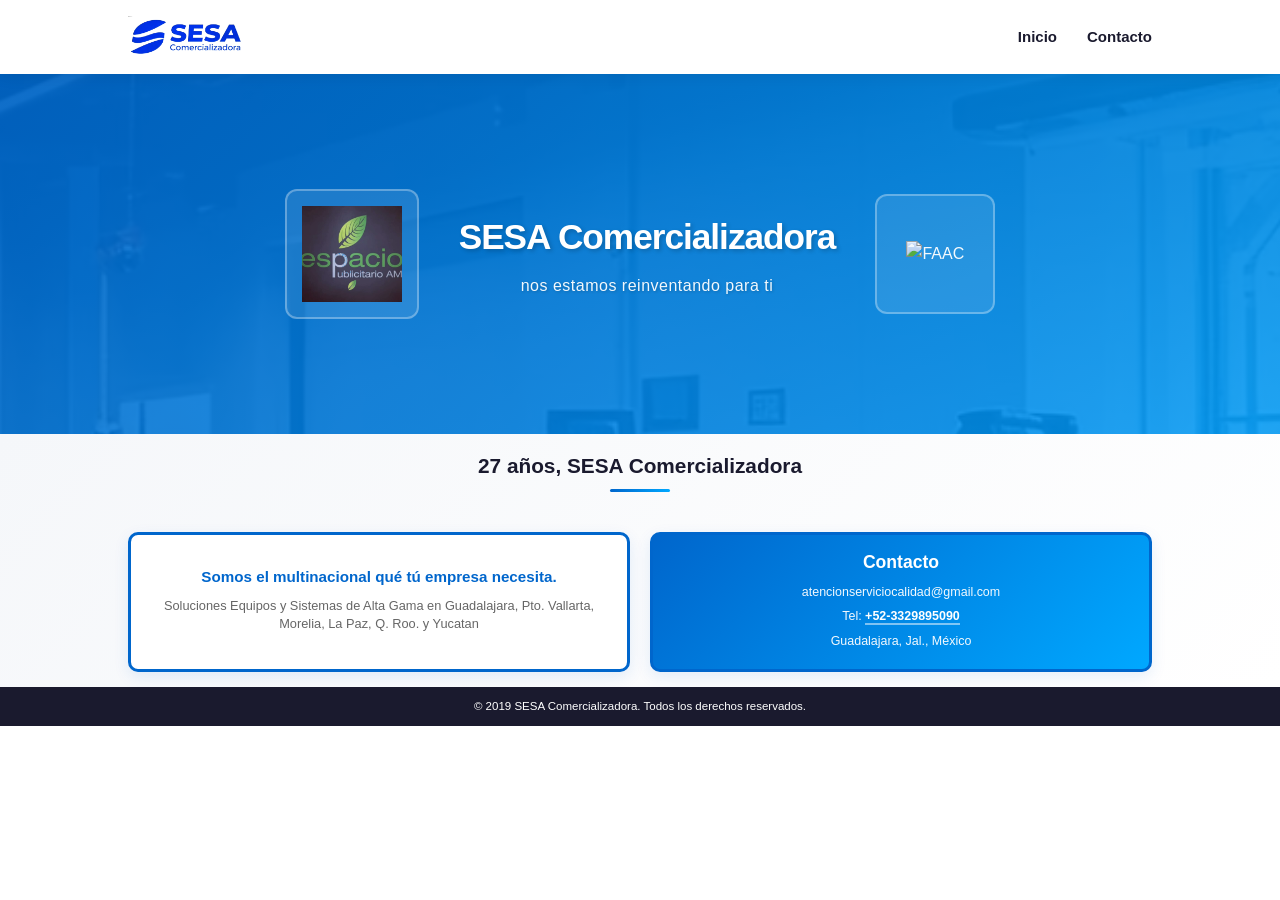
==== index.html @ 05e392c5 "Initial commit" ====
<!DOCTYPE html>
<html lang="es">
<head>
    <meta charset="UTF-8">
    <meta name="viewport" content="width=device-width, initial-scale=1.0">
    <title>Réplica Sesa Comercializadora</title>
    <link rel="stylesheet" href="style.css">
</head>
<body>    <header>
        <nav class="navbar">            <div class="logo">
                <img src="images/SESA.png" alt="SESA Logo" class="logo-img">
            </div>
            <ul class="nav-links">
                <li><a href="#inicio">Inicio</a></li>
                <li><a href="https://wa.me/523329895090?text=Hola%20SESA%20Comercializadora%2C%20me%20gustaría%20conocer%20más%20sobre%20sus%20servicios" target="_blank">Contacto</a></li>
            </ul>
        </nav>
    </header>    <section class="hero" id="inicio">
        <div class="hero-overlay"></div>
        <div class="hero-content">
            <div class="hero-logo-container">
                <img src="images/Espacio_AM.png" alt="Espacio AM" class="hero-logo-left">
            </div>
            <div class="hero-text">
                <h1>SESA Comercializadora</h1>
                <p>nos estamos reinventando para ti</p>
            </div>
            <div class="hero-logo-container">
                <img src="images/FAAC.jpeg" alt="FAAC" class="hero-logo-right">
            </div>
        </div>
    </section><section class="solutions">
        <h2>27 años, SESA Comercializadora</h2>        <div class="solutions-wrapper">
            <div class="solutions-left">
                <div class="card">
                    <h3>Somos el multinacional qué tú empresa necesita.</h3>
                    <p>Soluciones Equipos y Sistemas de Alta Gama en Guadalajara, Pto. Vallarta, Morelia, La Paz, Q. Roo. y Yucatan</p>
                </div>
            </div>
            <div class="solutions-right">
                <div class="card contact-card">
                    <h3>Contacto</h3>
                    <p>atencionserviciocalidad@gmail.com</p>
                    <p>Tel: <a href="tel:+523329895090">+52-3329895090</a></p>
                    <p>Guadalajara, Jal., México</p>
                </div>
            </div>
        </div>
    </section>

    <footer>
        <p>&copy; 2019 SESA Comercializadora. Todos los derechos reservados.</p>
    </footer>
---- style.css ----
* {
    margin: 0;
    padding: 0;
    box-sizing: border-box;
    font-family: 'Segoe UI', Tahoma, Geneva, Verdana, sans-serif;
}

body {
    line-height: 1.6;
    color: #333;
}

/* Navegación */
.navbar {
    display: flex;
    justify-content: space-between;
    align-items: center;
    padding: 12px 10%;
    background: #fff;
    box-shadow: 0 2px 15px rgba(0,0,0,0.08);
    position: sticky;
    top: 0;
    z-index: 100;
}

.logo {
    display: flex;
    align-items: center;
    height: 50px;
}

.logo-img {
    max-height: 100%;
    width: auto;
    object-fit: contain;
    max-width: 120px;
}

.nav-links {
    display: flex;
    list-style: none;
    gap: 30px;
}

.nav-links li a {
    text-decoration: none;
    color: #1a1a2e;
    font-weight: 600;
    transition: all 0.3s ease;
    position: relative;
    font-size: 15px;
}

.nav-links li a:hover {
    color: #0066cc;
}

.nav-links li a::after {
    content: '';
    position: absolute;
    bottom: -5px;
    left: 0;
    width: 0;
    height: 2px;
    background: linear-gradient(90deg, #0066cc, #00a8ff);
    transition: width 0.3s ease;
}

.nav-links li a:hover::after {
    width: 100%;
}

/* Hero Section */
.hero {
    min-height: 40vh;
    background: linear-gradient(135deg, rgba(0,102,204,0.9) 0%, rgba(0,168,255,0.85) 100%), 
                url('images/Fondo.png') center/cover no-repeat;
    background-attachment: fixed;
    display: flex;
    justify-content: center;
    align-items: center;
    text-align: center;
    color: white;
    position: relative;
    overflow: hidden;
}

.hero::before {
    content: '';
    position: absolute;
    top: 0;
    left: 0;
    right: 0;
    bottom: 0;
    background: 'radial-gradient(circle at 20% 50%, rgba(255,255,255,0.1) 0%, transparent 50%),
                radial-gradient(circle at 80% 80%, rgba(255,255,255,0.05) 0%, transparent 50%)';
    pointer-events: none;
}

.hero-overlay {
    display: none;
}

.hero-content {
    position: relative;
    z-index: 2;
    animation: fadeInUp 0.8s ease;
    display: flex;
    align-items: center;
    justify-content: center;
    gap: 40px;
}

.hero-text {
    text-align: center;
}

.hero-logo-container {
    background: rgba(255, 255, 255, 0.1);
    border: 2px solid rgba(255, 255, 255, 0.3);
    border-radius: 12px;
    padding: 15px;
    display: flex;
    align-items: center;
    justify-content: center;
    min-width: 120px;
    min-height: 120px;
    transition: all 0.3s ease;
}

.hero-logo-container:hover {
    background: rgba(255, 255, 255, 0.15);
    border-color: rgba(255, 255, 255, 0.5);
    transform: scale(1.05);
}

.hero-logo-left,
.hero-logo-right {
    max-width: 100px;
    height: auto;
    object-fit: contain;
    opacity: 0.95;
    transition: all 0.3s ease;
}

.hero-logo-left:hover,
.hero-logo-right:hover {
    opacity: 1;
    transform: scale(1.08);
}

.hero-content h1 {
    font-size: 2.2rem;
    font-weight: 800;
    margin-bottom: 8px;
    text-shadow: 2px 2px 4px rgba(0,0,0,0.2);
    letter-spacing: -1px;
}

.hero-content p {
    font-size: 1rem;
    font-weight: 300;
    text-shadow: 1px 1px 3px rgba(0,0,0,0.2);
    letter-spacing: 0.5px;
    opacity: 0.95;
}

@keyframes fadeInUp {
    from {
        opacity: 0;
        transform: translateY(30px);
    }
    to {
        opacity: 1;
        transform: translateY(0);
    }
}

/* Soluciones */
.solutions {
    padding: 15px 10%;
    background: linear-gradient(135deg, #f5f7fa 0%, #ffffff 100%);
    text-align: center;
}

.solutions h2 {
    font-size: 1.3rem;
    color: #1a1a2e;
    margin: 0 0 20px 0;
    font-weight: 700;
    position: relative;
    display: inline-block;
    padding-bottom: 10px;
}

.solutions h2::after {
    content: '';
    position: absolute;
    bottom: 0;
    left: 50%;
    transform: translateX(-50%);
    width: 60px;
    height: 3px;
    background: linear-gradient(90deg, #0066cc, #00a8ff);
    border-radius: 2px;
}

.solutions-wrapper {
    display: grid;
    grid-template-columns: 1fr 1fr;
    gap: 20px;
    align-items: flex-start;
    margin-top: 20px;
}

.solutions-left,
.solutions-right {
    display: flex;
    flex-direction: column;
    gap: 15px;
    align-items: center;
}

.grid {
    display: grid;
    grid-template-columns: repeat(auto-fit, minmax(250px, 1fr));
    gap: 20px;
    margin-top: 20px;
}

.card {
    padding: 16px;
    border: 3px solid #0066cc;
    border-radius: 10px;
    transition: all 0.4s cubic-bezier(0.23, 1, 0.320, 1);
    background: white;
    box-shadow: 0 5px 15px rgba(0,102,204,0.1);
    position: relative;
    overflow: hidden;
    text-align: center;
    width: 100%;
    min-height: 140px;
    display: flex;
    flex-direction: column;
    justify-content: center;
}

.card::before {
    display: none;
}

.card::before {
    content: '';
    position: absolute;
    top: 0;
    left: 0;
    right: 0;
    height: 4px;
    background: linear-gradient(90deg, #0066cc, #00a8ff);
    transform: translateX(-100%);
    transition: transform 0.4s ease;
}

.card:hover {
    transform: translateY(-12px);
    box-shadow: 0 15px 40px rgba(0,102,204,0.15);
}

.card:hover::before {
    transform: translateX(0);
}

.card h3 {
    font-size: 0.95rem;
    color: #0066cc;
    margin-bottom: 6px;
    font-weight: 700;
    line-height: 1.3;
}

.card p {
    color: #666;
    font-size: 0.8rem;
    line-height: 1.4;
    margin: 4px 0;
}

/* Contacto */
.contact-card {
    background: linear-gradient(135deg, #0066cc 0%, #00a8ff 100%);
    color: white;
    text-align: center;
    min-height: 130px;
    justify-content: center;
}

.contact-card h3 {
    color: #fff;
    font-size: 1.1rem;
    margin-bottom: 6px;
}

.contact-card p {
    color: rgba(255,255,255,0.95);
    font-size: 0.78rem;
    margin: 4px 0;
    line-height: 1.3;
}

.contact-card a {
    color: #fff;
    text-decoration: none;
    font-weight: 700;
    transition: all 0.3s ease;
    border-bottom: 2px solid rgba(255,255,255,0.5);
}

.contact-card a:hover {
    border-bottom: 2px solid #fff;
    text-shadow: 0 0 10px rgba(255,255,255,0.5);
}

/* Partners Bottom - REMOVED */
.partners-bottom {
    display: none;
}

.partner-logo-bottom {
    display: none;
}

/* Partners */
.partners {
    display: none;
}

/* Footer */
footer {
    background: #1a1a2e;
    color: white;
    text-align: center;
    padding: 10px 10%;
    font-size: 0.72rem;
    margin-top: 0;
}

footer p {
    margin: 0;
}

/* Responsivo */
@media (max-width: 768px) {
    .navbar {
        flex-direction: column;
        gap: 10px;
        padding: 10px 5%;
    }

    .nav-links {
        gap: 15px;
        font-size: 14px;
    }

    .hero {
        min-height: 35vh;
    }

    .hero-content {
        flex-direction: column;
        gap: 20px;
    }

    .hero-logo-container {
        min-width: 100px;
        min-height: 100px;
        padding: 12px;
    }

    .hero-content h1 {
        font-size: 1.6rem;
    }

    .hero-content p {
        font-size: 0.9rem;
    }

    .solutions {
        padding: 12px 5%;
    }

    .solutions h2 {
        font-size: 1.1rem;
        margin: 0 0 15px 0;
        padding-bottom: 8px;
    }

    .solutions-wrapper {
        grid-template-columns: 1fr;
        gap: 15px;
        margin-top: 15px;
    }

    .card {
        padding: 14px;
        min-height: auto;
    }

    .card h3 {
        font-size: 0.9rem;
        margin-bottom: 5px;
    }

    .card p {
        font-size: 0.75rem;
    }

    footer {
        padding: 8px 5%;
        font-size: 0.68rem;
    }
}

.btn {
    display: none;
}
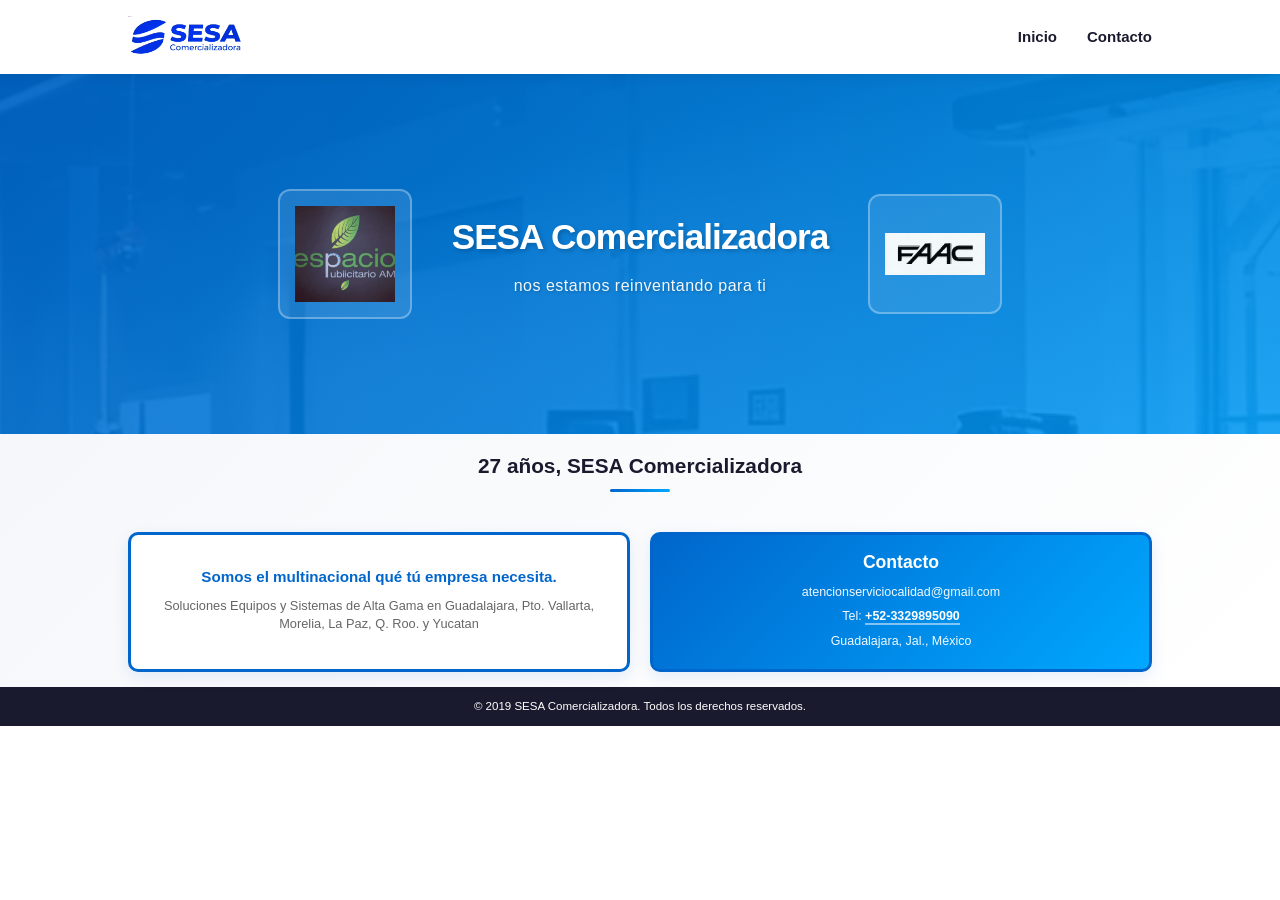
==== commit c5f6d538: "Corrige el titulo de la pagina" ====
--- a/index.html
+++ b/index.html
@@ -3,7 +3,7 @@
 <head>
     <meta charset="UTF-8">
     <meta name="viewport" content="width=device-width, initial-scale=1.0">
-    <title>Réplica Sesa Comercializadora</title>
+    <title>SESA Comercializadora</title>
     <link rel="stylesheet" href="style.css">
 </head>
 <body>    <header>
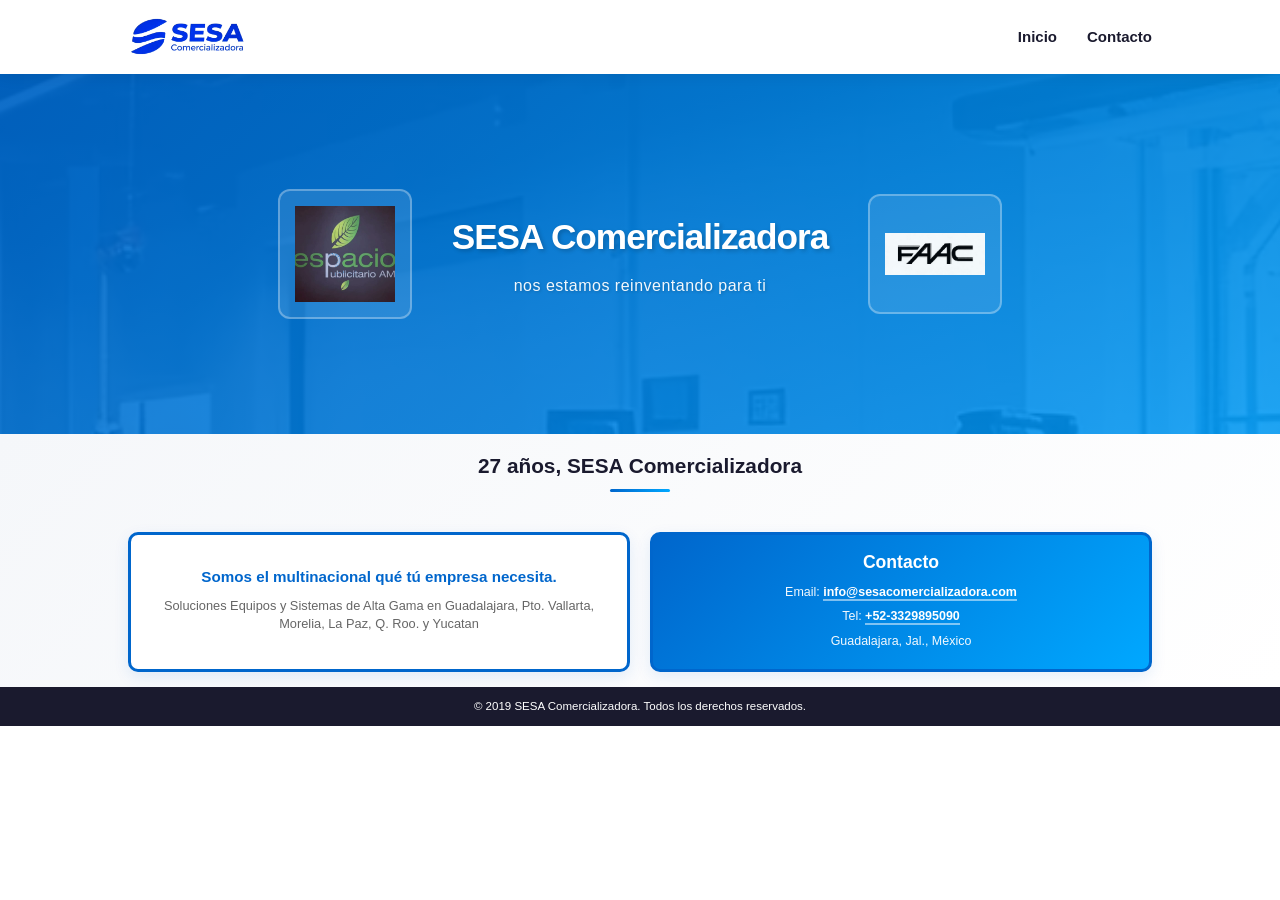
==== commit 948857c5: "actualizacion correo" ====
--- a/index.html
+++ b/index.html
@@ -40,7 +40,7 @@
             <div class="solutions-right">
                 <div class="card contact-card">
                     <h3>Contacto</h3>
-                    <p>atencionserviciocalidad@gmail.com</p>
+                    <p>Email: <a href="mailto:info@sesacomercializadora.com">info@sesacomercializadora.com</a></p>
                     <p>Tel: <a href="tel:+523329895090">+52-3329895090</a></p>
                     <p>Guadalajara, Jal., México</p>
                 </div>
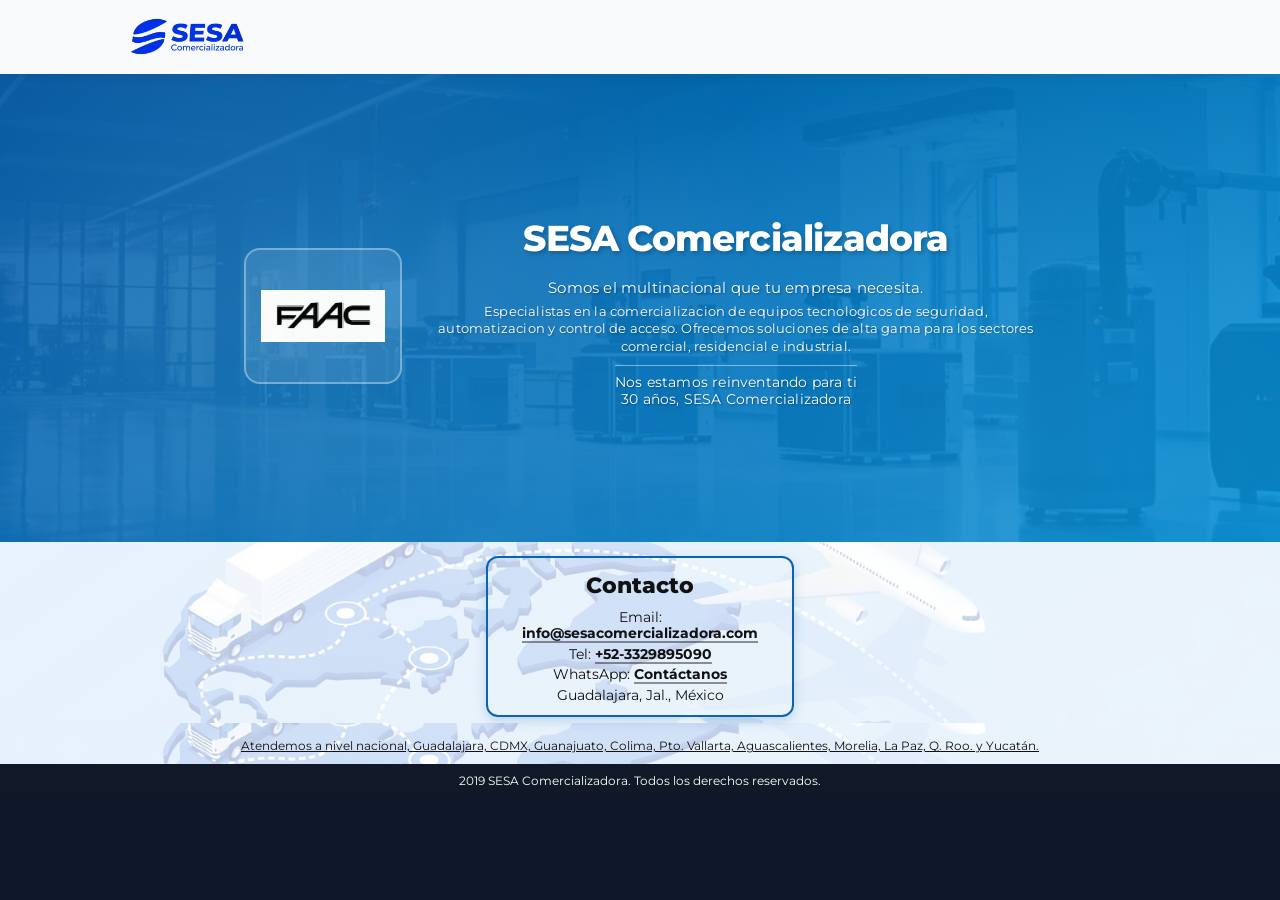
==== commit 1070557b: "SEO and design updates for production publish" ====
--- a/index.html
+++ b/index.html
@@ -3,51 +3,95 @@
 <head>
     <meta charset="UTF-8">
     <meta name="viewport" content="width=device-width, initial-scale=1.0">
-    <title>SESA Comercializadora</title>
+    <title>SESA Comercializadora | Comercializadora Multinacional de Seguridad Industrial</title>
+    <meta name="description" content="SESA Comercializadora, comercializadora multinacional de Seguridad Industrial en Guadalajara, Mexico. Especialistas en Automatizacion, Control de Acceso y tecnologia de alta gama.">
+    <meta name="keywords" content="Comercializadora Multinacional de Seguridad Industrial, SESA Comercializadora, Guadalajara, Mexico, Automatizacion, Control de Acceso">
+    <meta name="author" content="SESA Comercializadora">
+    <meta name="robots" content="index,follow,max-image-preview:large">
+    <meta name="geo.placename" content="Guadalajara, Mexico">
+    <meta name="google-site-verification" content="-GK5yubwTpetl-iKputW4sTEsAcDnYCcVHLvAbFmXzg">
+    <link rel="preconnect" href="https://fonts.googleapis.com">
+    <link rel="preconnect" href="https://fonts.gstatic.com" crossorigin>
+    <link href="https://fonts.googleapis.com/css2?family=Montserrat:wght@400;500;700;800&display=swap" rel="stylesheet">
     <link rel="stylesheet" href="style.css">
+    <script type="application/ld+json">
+    {
+        "@context": "https://schema.org",
+        "@type": "WholesaleStore",
+        "name": "SESA Comercializadora",
+        "description": "Comercializadora multinacional de Seguridad Industrial, Automatizacion y Control de Acceso en Guadalajara, Mexico.",
+        "foundingDate": "1996",
+        "telephone": "+52 33 2989 5090",
+        "email": "info@sesacomercializadora.com",
+        "address": {
+            "@type": "PostalAddress",
+            "streetAddress": "Guadalajara, Jal.",
+            "addressLocality": "Guadalajara",
+            "addressRegion": "Jalisco",
+            "postalCode": "44100",
+            "addressCountry": "MX"
+        },
+        "areaServed": [
+            "Guadalajara",
+            "Monterrey",
+            "Cancun",
+            "Mexico"
+        ],
+        "image": [
+            "images/sesa-comercializadora-logo-guadalajara-mexico.png",
+            "images/infraestructura-edificio-inteligente-seguridad-industrial-guadalajara-mexico.png",
+            "images/red-global-conectividad-tecnologia-seguridad-mexico.png",
+            "images/faac-partner-tecnologia-alta-gama-seguridad-industrial-mexico.jpeg"
+        ]
+    }
+    </script>
 </head>
-<body>    <header>
-        <nav class="navbar">            <div class="logo">
-                <img src="images/SESA.png" alt="SESA Logo" class="logo-img">
+<body>
+    <header>
+        <nav class="navbar">
+            <div class="logo">
+                <img src="images/sesa-comercializadora-logo-guadalajara-mexico.png" alt="SESA Comercializadora logo corporativo en Guadalajara Mexico para Seguridad Industrial y automatizacion" title="SESA Comercializadora | Guadalajara, Mexico | Seguridad Industrial" class="logo-img">
             </div>
             <ul class="nav-links">
-                <li><a href="#inicio">Inicio</a></li>
-                <li><a href="https://wa.me/523329895090?text=Hola%20SESA%20Comercializadora%2C%20me%20gustaría%20conocer%20más%20sobre%20sus%20servicios" target="_blank">Contacto</a></li>
+                <!-- Eliminada la pestaña de Inicio -->
             </ul>
         </nav>
-    </header>    <section class="hero" id="inicio">
+    </header>
+    <section class="hero" id="inicio">
         <div class="hero-overlay"></div>
         <div class="hero-content">
             <div class="hero-logo-container">
-                <img src="images/Espacio_AM.png" alt="Espacio AM" class="hero-logo-left">
+                <img src="images/faac-partner-tecnologia-alta-gama-seguridad-industrial-mexico.jpeg" alt="Marca partner de tecnologia de alta gama para Seguridad Industrial en Guadalajara Mexico" title="Partner tecnologico de alta gama | Guadalajara, Mexico" class="hero-logo-left">
             </div>
             <div class="hero-text">
                 <h1>SESA Comercializadora</h1>
-                <p>nos estamos reinventando para ti</p>
-            </div>
-            <div class="hero-logo-container">
-                <img src="images/FAAC.jpeg" alt="FAAC" class="hero-logo-right">
+                <p class="hero-intro">Somos el multinacional que tu empresa necesita.</p>
+                <p class="hero-description">Especialistas en la comercializacion de equipos tecnologicos de seguridad, automatizacion y control de acceso. Ofrecemos soluciones de alta gama para los sectores comercial, residencial e industrial.</p>
+                <p class="hero-tagline">Nos estamos reinventando para ti<br>30 años, SESA Comercializadora</p>
             </div>
         </div>
-    </section><section class="solutions">
-        <h2>27 años, SESA Comercializadora</h2>        <div class="solutions-wrapper">
-            <div class="solutions-left">
-                <div class="card">
-                    <h3>Somos el multinacional qué tú empresa necesita.</h3>
-                    <p>Soluciones Equipos y Sistemas de Alta Gama en Guadalajara, Pto. Vallarta, Morelia, La Paz, Q. Roo. y Yucatan</p>
-                </div>
-            </div>
+    </section>
+    <section class="solutions">
+        <div class="solutions-wrapper">
             <div class="solutions-right">
                 <div class="card contact-card">
                     <h3>Contacto</h3>
                     <p>Email: <a href="mailto:info@sesacomercializadora.com">info@sesacomercializadora.com</a></p>
                     <p>Tel: <a href="tel:+523329895090">+52-3329895090</a></p>
+                    <p>WhatsApp: <a href="https://wa.me/523329895090?text=Hola%20SESA%20Comercializadora%2C%20me%20gustaría%20conocer%20más%20sobre%20sus%20servicios" target="_blank">Contáctanos</a></p>
                     <p>Guadalajara, Jal., México</p>
                 </div>
             </div>
         </div>
     </section>
 
+    <section class="coverage" aria-label="Cobertura nacional">
+        <p class="coverage-cities">
+            Atendemos a nivel nacional, Guadalajara, CDMX, Guanajuato, Colima, Pto. Vallarta, Aguascalientes, Morelia, La Paz, Q. Roo. y Yucatán.
+        </p>
+    </section>
     <footer>
-        <p>&copy; 2019 SESA Comercializadora. Todos los derechos reservados.</p>
-    </footer>+        <p class="footer-text">2019 SESA Comercializadora. Todos los derechos reservados.</p>
+    </footer>
+</body>
+</html>
--- a/style.css
+++ b/style.css
@@ -1,24 +1,29 @@
-
 * {
     margin: 0;
     padding: 0;
     box-sizing: border-box;
-    font-family: 'Segoe UI', Tahoma, Geneva, Verdana, sans-serif;
+    font-family: 'Montserrat', 'Segoe UI', Tahoma, Geneva, Verdana, sans-serif;
+}
+
+html,
+body {
+    width: 100%;
 }
 
 body {
     line-height: 1.6;
-    color: #333;
-}
-
-/* Navegación */
+    color: #1f2d3d;
+    background: #0f172a;
+}
+
+/* Navegacion */
 .navbar {
     display: flex;
     justify-content: space-between;
     align-items: center;
     padding: 12px 10%;
-    background: #fff;
-    box-shadow: 0 2px 15px rgba(0,0,0,0.08);
+    background: #f8fafc;
+    box-shadow: 0 2px 15px rgba(0, 0, 0, 0.08);
     position: sticky;
     top: 0;
     z-index: 100;
@@ -43,58 +48,27 @@
     gap: 30px;
 }
 
-.nav-links li a {
-    text-decoration: none;
-    color: #1a1a2e;
-    font-weight: 600;
-    transition: all 0.3s ease;
-    position: relative;
-    font-size: 15px;
-}
-
-.nav-links li a:hover {
-    color: #0066cc;
-}
-
-.nav-links li a::after {
-    content: '';
-    position: absolute;
-    bottom: -5px;
-    left: 0;
-    width: 0;
-    height: 2px;
-    background: linear-gradient(90deg, #0066cc, #00a8ff);
-    transition: width 0.3s ease;
-}
-
-.nav-links li a:hover::after {
-    width: 100%;
-}
-
-/* Hero Section */
+/* Hero */
 .hero {
-    min-height: 40vh;
-    background: linear-gradient(135deg, rgba(0,102,204,0.9) 0%, rgba(0,168,255,0.85) 100%), 
-                url('images/Fondo.png') center/cover no-repeat;
-    background-attachment: fixed;
-    display: flex;
-    justify-content: center;
-    align-items: center;
-    text-align: center;
-    color: white;
+    min-height: 52vh;
+    background: linear-gradient(135deg, rgba(0, 91, 170, 0.92) 0%, rgba(0, 143, 214, 0.87) 100%),
+        url('images/infraestructura-edificio-inteligente-seguridad-industrial-guadalajara-mexico.png') center/cover no-repeat;
+    display: flex;
+    justify-content: center;
+    align-items: center;
+    text-align: center;
+    color: #fff;
     position: relative;
     overflow: hidden;
+    padding: 18px 0 12px;
 }
 
 .hero::before {
     content: '';
     position: absolute;
-    top: 0;
-    left: 0;
-    right: 0;
-    bottom: 0;
-    background: 'radial-gradient(circle at 20% 50%, rgba(255,255,255,0.1) 0%, transparent 50%),
-                radial-gradient(circle at 80% 80%, rgba(255,255,255,0.05) 0%, transparent 50%)';
+    inset: 0;
+    background: radial-gradient(circle at 20% 50%, rgba(255, 255, 255, 0.1) 0%, transparent 50%),
+        radial-gradient(circle at 80% 80%, rgba(255, 255, 255, 0.05) 0%, transparent 50%);
     pointer-events: none;
 }
 
@@ -109,61 +83,82 @@
     display: flex;
     align-items: center;
     justify-content: center;
-    gap: 40px;
-}
-
-.hero-text {
-    text-align: center;
+    gap: 34px;
 }
 
 .hero-logo-container {
     background: rgba(255, 255, 255, 0.1);
-    border: 2px solid rgba(255, 255, 255, 0.3);
-    border-radius: 12px;
+    border: 2px solid rgba(255, 255, 255, 0.35);
+    border-radius: 16px;
     padding: 15px;
     display: flex;
     align-items: center;
     justify-content: center;
-    min-width: 120px;
-    min-height: 120px;
+    min-width: 136px;
+    min-height: 136px;
     transition: all 0.3s ease;
-}
-
-.hero-logo-container:hover {
-    background: rgba(255, 255, 255, 0.15);
-    border-color: rgba(255, 255, 255, 0.5);
-    transform: scale(1.05);
+    margin-top: 10px;
 }
 
 .hero-logo-left,
 .hero-logo-right {
-    max-width: 100px;
+    max-width: 124px;
     height: auto;
     object-fit: contain;
-    opacity: 0.95;
-    transition: all 0.3s ease;
-}
-
-.hero-logo-left:hover,
-.hero-logo-right:hover {
-    opacity: 1;
-    transform: scale(1.08);
+    opacity: 0.98;
+}
+
+.hero-text {
+    max-width: 600px;
+    margin: 0 auto;
 }
 
 .hero-content h1 {
-    font-size: 2.2rem;
+    font-size: 2.25rem;
     font-weight: 800;
-    margin-bottom: 8px;
-    text-shadow: 2px 2px 4px rgba(0,0,0,0.2);
-    letter-spacing: -1px;
+    margin-bottom: 10px;
+    text-shadow: 2px 2px 4px rgba(0, 0, 0, 0.25);
+    letter-spacing: -0.8px;
 }
 
 .hero-content p {
-    font-size: 1rem;
-    font-weight: 300;
-    text-shadow: 1px 1px 3px rgba(0,0,0,0.2);
-    letter-spacing: 0.5px;
-    opacity: 0.95;
+    font-size: 1.02rem;
+    line-height: 1.3;
+    letter-spacing: 0.2px;
+}
+
+.hero-text p {
+    color: #10263e;
+    text-shadow: none;
+    font-weight: 400;
+}
+
+.hero-text .hero-intro {
+    color: #fff;
+    text-shadow: 1px 1px 2px rgba(0, 0, 0, 0.35);
+    font-size: 0.94rem;
+    margin-bottom: 6px;
+}
+
+.hero-text .hero-description {
+    color: #fff;
+    text-shadow: 1px 1px 2px rgba(0, 0, 0, 0.28);
+    max-width: 620px;
+    margin: 0 auto;
+    font-size: 0.82rem;
+    line-height: 1.32;
+}
+
+.hero-text .hero-tagline {
+    color: #fff;
+    margin-top: 10px;
+    padding-top: 8px;
+    font-weight: 400;
+    line-height: 1.24;
+    border-top: 1px solid rgba(255, 255, 255, 0.45);
+    display: inline-block;
+    text-shadow: 1px 1px 2px rgba(0, 0, 0, 0.35);
+    font-size: 0.88rem;
 }
 
 @keyframes fadeInUp {
@@ -171,73 +166,37 @@
         opacity: 0;
         transform: translateY(30px);
     }
+
     to {
         opacity: 1;
         transform: translateY(0);
     }
 }
 
-/* Soluciones */
+/* Seccion contacto */
 .solutions {
-    padding: 15px 10%;
-    background: linear-gradient(135deg, #f5f7fa 0%, #ffffff 100%);
-    text-align: center;
-}
-
-.solutions h2 {
-    font-size: 1.3rem;
-    color: #1a1a2e;
-    margin: 0 0 20px 0;
-    font-weight: 700;
-    position: relative;
-    display: inline-block;
-    padding-bottom: 10px;
-}
-
-.solutions h2::after {
-    content: '';
-    position: absolute;
-    bottom: 0;
-    left: 50%;
-    transform: translateX(-50%);
-    width: 60px;
-    height: 3px;
-    background: linear-gradient(90deg, #0066cc, #00a8ff);
-    border-radius: 2px;
+    padding: 8px 10% 6px;
+    background: linear-gradient(145deg, rgba(255, 255, 255, 0.72) 0%, rgba(255, 255, 255, 0.76) 100%),
+        url('images/red-global-conectividad-tecnologia-seguridad-mexico.png') center 22%/cover no-repeat;
+    text-align: center;
 }
 
 .solutions-wrapper {
     display: grid;
-    grid-template-columns: 1fr 1fr;
-    gap: 20px;
-    align-items: flex-start;
-    margin-top: 20px;
-}
-
-.solutions-left,
+    grid-template-columns: 1fr;
+    justify-items: center;
+    margin-top: 6px;
+}
+
 .solutions-right {
     display: flex;
-    flex-direction: column;
-    gap: 15px;
-    align-items: center;
-}
-
-.grid {
-    display: grid;
-    grid-template-columns: repeat(auto-fit, minmax(250px, 1fr));
-    gap: 20px;
-    margin-top: 20px;
+    justify-content: center;
 }
 
 .card {
     padding: 16px;
-    border: 3px solid #0066cc;
-    border-radius: 10px;
-    transition: all 0.4s cubic-bezier(0.23, 1, 0.320, 1);
-    background: white;
-    box-shadow: 0 5px 15px rgba(0,102,204,0.1);
-    position: relative;
-    overflow: hidden;
+    border-radius: 12px;
+    background: #fff;
     text-align: center;
     width: 100%;
     min-height: 140px;
@@ -246,105 +205,70 @@
     justify-content: center;
 }
 
-.card::before {
-    display: none;
-}
-
-.card::before {
-    content: '';
-    position: absolute;
-    top: 0;
-    left: 0;
-    right: 0;
-    height: 4px;
-    background: linear-gradient(90deg, #0066cc, #00a8ff);
-    transform: translateX(-100%);
-    transition: transform 0.4s ease;
-}
-
-.card:hover {
-    transform: translateY(-12px);
-    box-shadow: 0 15px 40px rgba(0,102,204,0.15);
-}
-
-.card:hover::before {
-    transform: translateX(0);
-}
-
-.card h3 {
-    font-size: 0.95rem;
-    color: #0066cc;
-    margin-bottom: 6px;
-    font-weight: 700;
-    line-height: 1.3;
-}
-
-.card p {
-    color: #666;
-    font-size: 0.8rem;
-    line-height: 1.4;
-    margin: 4px 0;
-}
-
-/* Contacto */
+/* Cuadro de contacto */
 .contact-card {
-    background: linear-gradient(135deg, #0066cc 0%, #00a8ff 100%);
-    color: white;
-    text-align: center;
-    min-height: 130px;
-    justify-content: center;
+    width: min(100%, 308px);
+    min-height: auto;
+    padding: 10px 14px;
+    background: transparent;
+    border: 2px solid #0a63b3;
+    box-shadow: 0 4px 12px rgba(7, 84, 157, 0.18);
+    color: #eaf4ff;
 }
 
 .contact-card h3 {
-    color: #fff;
-    font-size: 1.1rem;
-    margin-bottom: 6px;
+    color: #111111;
+    font-size: 1.35rem;
+    margin-bottom: 4px;
+    font-weight: 800;
 }
 
 .contact-card p {
-    color: rgba(255,255,255,0.95);
-    font-size: 0.78rem;
-    margin: 4px 0;
-    line-height: 1.3;
+    color: #111111;
+    font-size: 0.86rem;
+    margin: 2px 0;
+    line-height: 1.2;
 }
 
 .contact-card a {
-    color: #fff;
+    color: #111111;
     text-decoration: none;
     font-weight: 700;
-    transition: all 0.3s ease;
-    border-bottom: 2px solid rgba(255,255,255,0.5);
+    border-bottom: 2px solid rgba(17, 17, 17, 0.45);
 }
 
 .contact-card a:hover {
-    border-bottom: 2px solid #fff;
-    text-shadow: 0 0 10px rgba(255,255,255,0.5);
-}
-
-/* Partners Bottom - REMOVED */
-.partners-bottom {
-    display: none;
-}
-
-.partner-logo-bottom {
-    display: none;
-}
-
-/* Partners */
-.partners {
-    display: none;
-}
-
-/* Footer */
+    border-bottom-color: #111111;
+}
+
+/* Texto de cobertura y footer */
+.coverage {
+    background: linear-gradient(145deg, rgba(255, 255, 255, 0.72) 0%, rgba(255, 255, 255, 0.76) 100%),
+        url('images/red-global-conectividad-tecnologia-seguridad-mexico.png') center 28%/cover no-repeat;
+    padding: 14px 10% 8px;
+}
+
+.coverage-cities {
+    display: block;
+    width: 100%;
+    font-size: 0.72rem;
+    text-align: center;
+    text-decoration: underline;
+    color: #111111;
+    text-shadow: none;
+    margin: 0;
+}
+
 footer {
-    background: #1a1a2e;
-    color: white;
-    text-align: center;
-    padding: 10px 10%;
+    background: #111827;
+    color: #fff;
+    text-align: center;
+    padding: 8px 10%;
     font-size: 0.72rem;
     margin-top: 0;
 }
 
+.footer-text,
 footer p {
     margin: 0;
 }
@@ -353,74 +277,107 @@
 @media (max-width: 768px) {
     .navbar {
         flex-direction: column;
-        gap: 10px;
-        padding: 10px 5%;
-    }
-
-    .nav-links {
-        gap: 15px;
-        font-size: 14px;
+        gap: 6px;
+        padding: 6px 4%;
+    }
+
+    .logo {
+        height: 40px;
+    }
+
+    .logo-img {
+        max-width: 104px;
     }
 
     .hero {
-        min-height: 35vh;
+        min-height: 60vh;
+        padding: 10px 0 8px;
     }
 
     .hero-content {
         flex-direction: column;
-        gap: 20px;
+        gap: 10px;
     }
 
     .hero-logo-container {
         min-width: 100px;
         min-height: 100px;
-        padding: 12px;
+        padding: 10px;
+        margin-top: 4px;
+    }
+
+    .hero-logo-left {
+        max-width: 90px;
     }
 
     .hero-content h1 {
-        font-size: 1.6rem;
+        font-size: 1.65rem;
+        margin-bottom: 6px;
     }
 
     .hero-content p {
         font-size: 0.9rem;
+        line-height: 1.25;
+    }
+
+    .hero-intro {
+        font-size: 0.84rem;
+        margin-bottom: 5px;
+    }
+
+    .hero-description {
+        font-size: 0.7rem;
+        line-height: 1.28;
+        max-width: 92%;
+    }
+
+    .hero-text .hero-tagline {
+        margin-top: 8px;
+        padding-top: 6px;
+        font-size: 0.8rem;
+        font-weight: 400;
     }
 
     .solutions {
-        padding: 12px 5%;
-    }
-
-    .solutions h2 {
-        font-size: 1.1rem;
-        margin: 0 0 15px 0;
-        padding-bottom: 8px;
-    }
-
-    .solutions-wrapper {
-        grid-template-columns: 1fr;
-        gap: 15px;
-        margin-top: 15px;
+        padding: 6px 4% 2px;
     }
 
     .card {
-        padding: 14px;
-        min-height: auto;
-    }
-
-    .card h3 {
-        font-size: 0.9rem;
-        margin-bottom: 5px;
-    }
-
-    .card p {
-        font-size: 0.75rem;
+        padding: 10px;
+    }
+
+    .contact-card {
+        width: min(100%, 282px);
+        padding: 9px 11px;
+    }
+
+    .contact-card h3 {
+        font-size: 1.18rem;
+        margin-bottom: 3px;
+    }
+
+    .contact-card p {
+        font-size: 0.76rem;
+        margin: 1px 0;
+        line-height: 1.16;
+    }
+
+    .coverage {
+        padding: 10px 4% 6px;
+    }
+
+    .coverage-cities {
+        font-size: 0.6rem;
+        line-height: 1.16;
+        margin: 0;
     }
 
     footer {
-        padding: 8px 5%;
-        font-size: 0.68rem;
+        padding: 7px 4%;
+        font-size: 0.62rem;
     }
 }
 
 .btn {
     display: none;
-}+}
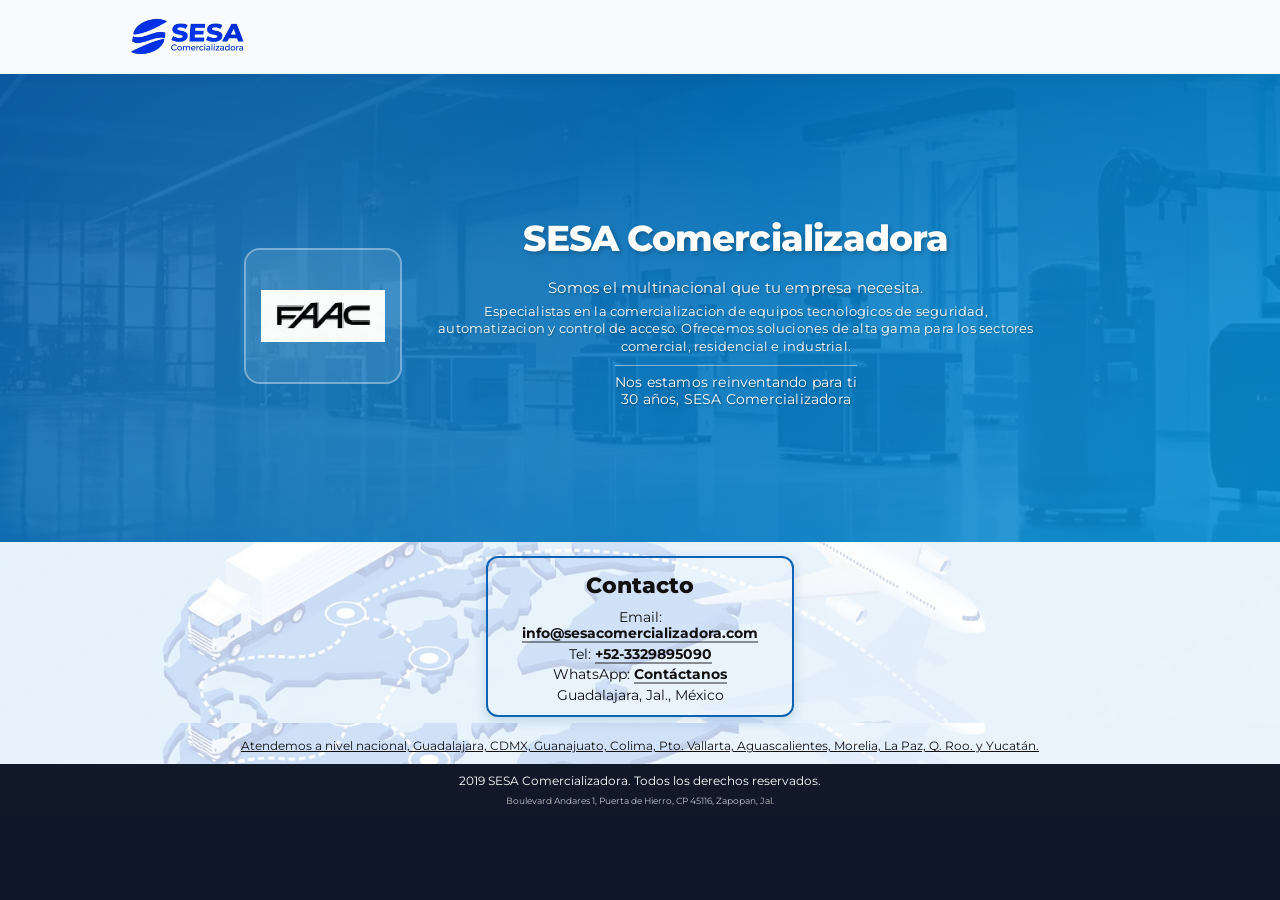
==== commit 1a6ebb58: "footer: add address" ====
--- a/index.html
+++ b/index.html
@@ -92,6 +92,7 @@
     </section>
     <footer>
         <p class="footer-text">2019 SESA Comercializadora. Todos los derechos reservados.</p>
+        <p class="footer-address">Boulevard Andares 1, Puerta de Hierro, CP 45116, Zapopan, Jal.</p>
     </footer>
 </body>
 </html>
--- a/style.css
+++ b/style.css
@@ -273,6 +273,12 @@
     margin: 0;
 }
 
+.footer-address {
+    font-size: 0.55rem;
+    margin-top: 4px;
+    opacity: 0.75;
+}
+
 /* Responsivo */
 @media (max-width: 768px) {
     .navbar {
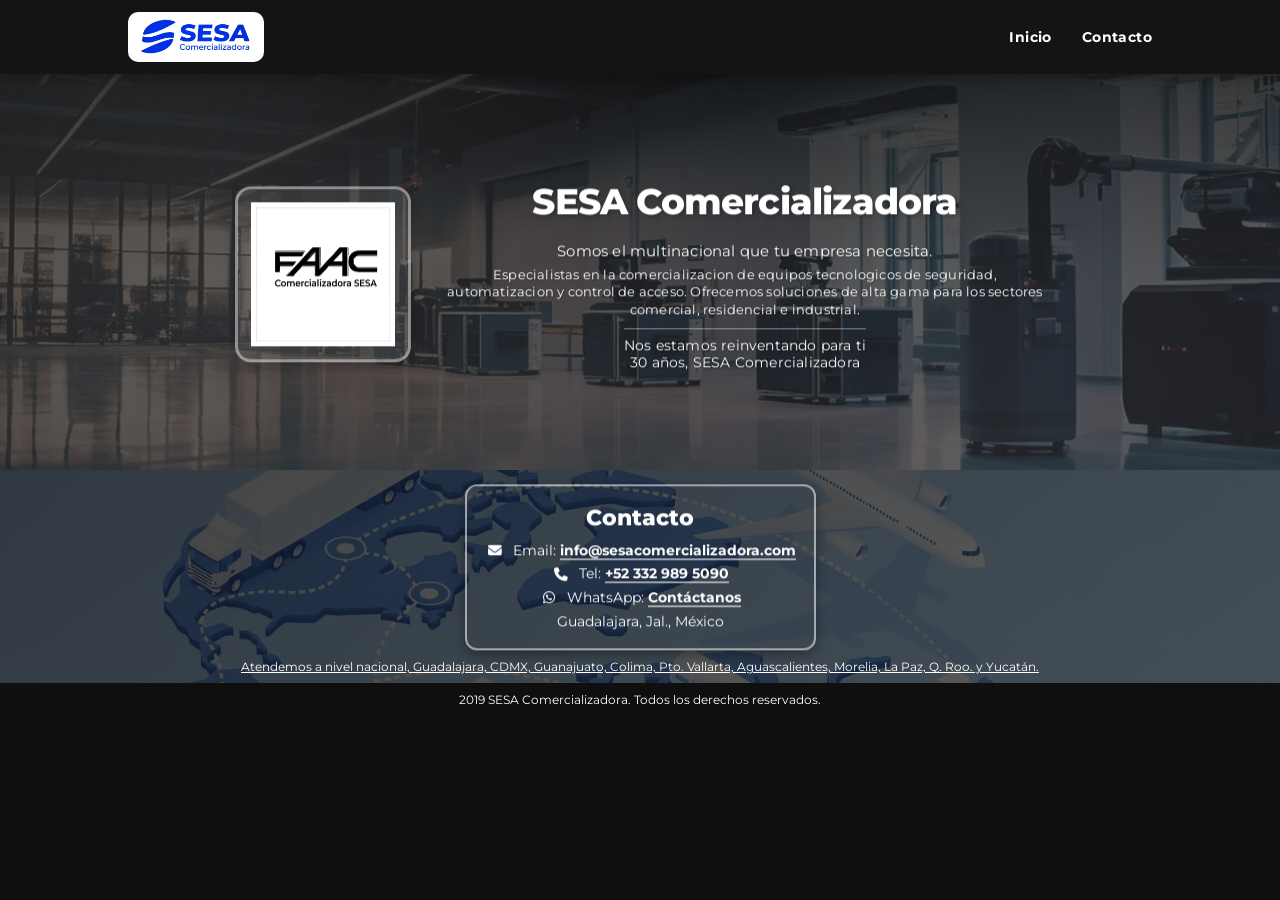
==== commit d9b17490: "pestaña contacto y actualización general" ====
--- a/index.html
+++ b/index.html
@@ -4,6 +4,8 @@
     <meta charset="UTF-8">
     <meta name="viewport" content="width=device-width, initial-scale=1.0">
     <title>SESA Comercializadora | Comercializadora Multinacional de Seguridad Industrial</title>
+    <meta http-equiv="refresh" content="0; url=pages/inicio.html">
+    <link rel="canonical" href="https://sesacomercializadora.com/pages/inicio.html">
     <meta name="description" content="SESA Comercializadora, comercializadora multinacional de Seguridad Industrial en Guadalajara, Mexico. Especialistas en Automatizacion, Control de Acceso y tecnologia de alta gama.">
     <meta name="keywords" content="Comercializadora Multinacional de Seguridad Industrial, SESA Comercializadora, Guadalajara, Mexico, Automatizacion, Control de Acceso">
     <meta name="author" content="SESA Comercializadora">
@@ -12,8 +14,6 @@
     <meta name="google-site-verification" content="-GK5yubwTpetl-iKputW4sTEsAcDnYCcVHLvAbFmXzg">
     <link rel="preconnect" href="https://fonts.googleapis.com">
     <link rel="preconnect" href="https://fonts.gstatic.com" crossorigin>
-    <link href="https://fonts.googleapis.com/css2?family=Montserrat:wght@400;500;700;800&display=swap" rel="stylesheet">
-    <link rel="stylesheet" href="style.css">
     <script type="application/ld+json">
     {
         "@context": "https://schema.org",
@@ -41,58 +41,12 @@
             "images/sesa-comercializadora-logo-guadalajara-mexico.png",
             "images/infraestructura-edificio-inteligente-seguridad-industrial-guadalajara-mexico.png",
             "images/red-global-conectividad-tecnologia-seguridad-mexico.png",
-            "images/faac-partner-tecnologia-alta-gama-seguridad-industrial-mexico.jpeg"
+            "images/faac-partner-tecnologia-alta-gama-seguridad-industrial-mexico.png"
         ]
     }
     </script>
 </head>
 <body>
-    <header>
-        <nav class="navbar">
-            <div class="logo">
-                <img src="images/sesa-comercializadora-logo-guadalajara-mexico.png" alt="SESA Comercializadora logo corporativo en Guadalajara Mexico para Seguridad Industrial y automatizacion" title="SESA Comercializadora | Guadalajara, Mexico | Seguridad Industrial" class="logo-img">
-            </div>
-            <ul class="nav-links">
-                <!-- Eliminada la pestaña de Inicio -->
-            </ul>
-        </nav>
-    </header>
-    <section class="hero" id="inicio">
-        <div class="hero-overlay"></div>
-        <div class="hero-content">
-            <div class="hero-logo-container">
-                <img src="images/faac-partner-tecnologia-alta-gama-seguridad-industrial-mexico.jpeg" alt="Marca partner de tecnologia de alta gama para Seguridad Industrial en Guadalajara Mexico" title="Partner tecnologico de alta gama | Guadalajara, Mexico" class="hero-logo-left">
-            </div>
-            <div class="hero-text">
-                <h1>SESA Comercializadora</h1>
-                <p class="hero-intro">Somos el multinacional que tu empresa necesita.</p>
-                <p class="hero-description">Especialistas en la comercializacion de equipos tecnologicos de seguridad, automatizacion y control de acceso. Ofrecemos soluciones de alta gama para los sectores comercial, residencial e industrial.</p>
-                <p class="hero-tagline">Nos estamos reinventando para ti<br>30 años, SESA Comercializadora</p>
-            </div>
-        </div>
-    </section>
-    <section class="solutions">
-        <div class="solutions-wrapper">
-            <div class="solutions-right">
-                <div class="card contact-card">
-                    <h3>Contacto</h3>
-                    <p>Email: <a href="mailto:info@sesacomercializadora.com">info@sesacomercializadora.com</a></p>
-                    <p>Tel: <a href="tel:+523329895090">+52-3329895090</a></p>
-                    <p>WhatsApp: <a href="https://wa.me/523329895090?text=Hola%20SESA%20Comercializadora%2C%20me%20gustaría%20conocer%20más%20sobre%20sus%20servicios" target="_blank">Contáctanos</a></p>
-                    <p>Guadalajara, Jal., México</p>
-                </div>
-            </div>
-        </div>
-    </section>
-
-    <section class="coverage" aria-label="Cobertura nacional">
-        <p class="coverage-cities">
-            Atendemos a nivel nacional, Guadalajara, CDMX, Guanajuato, Colima, Pto. Vallarta, Aguascalientes, Morelia, La Paz, Q. Roo. y Yucatán.
-        </p>
-    </section>
-    <footer>
-        <p class="footer-text">2019 SESA Comercializadora. Todos los derechos reservados.</p>
-        <p class="footer-address">Boulevard Andares 1, Puerta de Hierro, CP 45116, Zapopan, Jal.</p>
-    </footer>
+    <p>Redirigiendo a <a href="pages/inicio.html">Inicio</a>...</p>
 </body>
-</html>+</html>
